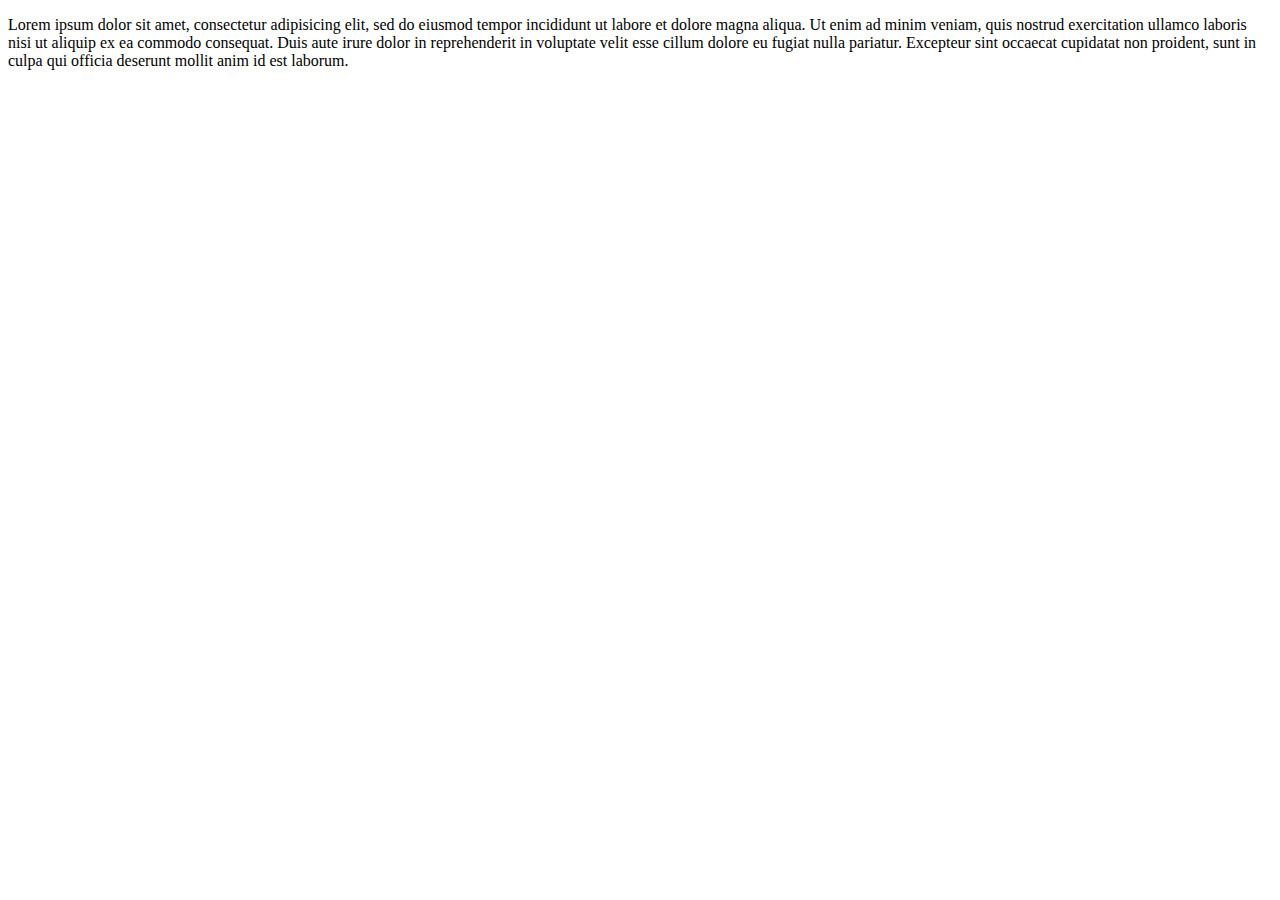
==== page.html @ d893655c "class, forms" ====
<!DOCTYPE html>
<html>
  <head>
    <meta charset="utf-8">
    <title>photo RWD</title>
    <link rel="stylesheet" href="css/bootrstrap.css">
  </head>
  <body>
 <p>Lorem ipsum dolor sit amet, consectetur adipisicing elit, sed do eiusmod tempor incididunt ut labore et dolore magna aliqua. Ut enim ad minim veniam, quis nostrud exercitation ullamco laboris nisi ut aliquip ex ea commodo consequat. Duis aute irure dolor in reprehenderit in voluptate velit esse cillum dolore eu fugiat nulla pariatur. Excepteur sint occaecat cupidatat non proident, sunt in culpa qui officia deserunt mollit anim id est laborum.</p>
  </body>
</html>
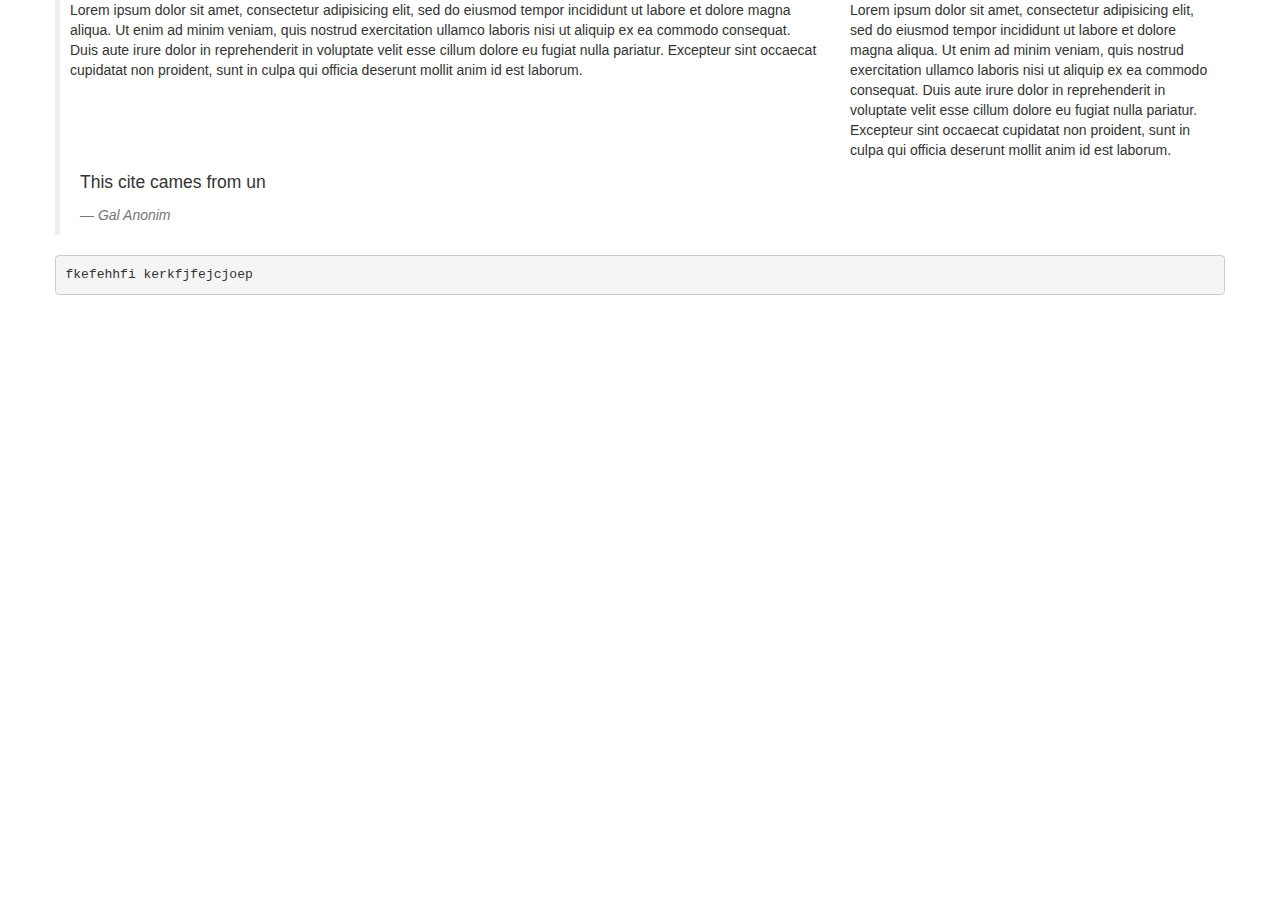
==== commit 06ecc5d1: "tables/rwd" ====
--- a/page.html
+++ b/page.html
@@ -1,11 +1,33 @@
 <!DOCTYPE html>
 <html>
-  <head>
+
+<head>
     <meta charset="utf-8">
     <title>photo RWD</title>
-    <link rel="stylesheet" href="css/bootrstrap.css">
-  </head>
-  <body>
- <p>Lorem ipsum dolor sit amet, consectetur adipisicing elit, sed do eiusmod tempor incididunt ut labore et dolore magna aliqua. Ut enim ad minim veniam, quis nostrud exercitation ullamco laboris nisi ut aliquip ex ea commodo consequat. Duis aute irure dolor in reprehenderit in voluptate velit esse cillum dolore eu fugiat nulla pariatur. Excepteur sint occaecat cupidatat non proident, sunt in culpa qui officia deserunt mollit anim id est laborum.</p>
-  </body>
+    <link rel="stylesheet" href="css/bootstrap.css">
+</head>
+
+<body>
+    <div class="container">
+
+        <div class="row">
+         <div class="alert alert-info hidden-lg">better to use large desktop</div>
+            <section class="col-lg-8 col-md-6">
+                <p>Lorem ipsum dolor sit amet, consectetur adipisicing elit, sed do eiusmod tempor incididunt ut labore et dolore magna aliqua. Ut enim ad minim veniam, quis nostrud exercitation ullamco laboris nisi ut aliquip ex ea commodo consequat. Duis
+                    aute irure dolor in reprehenderit in voluptate velit esse cillum dolore eu fugiat nulla pariatur. Excepteur sint occaecat cupidatat non proident, sunt in culpa qui officia deserunt mollit anim id est laborum.</p>
+            </section>
+            <section class="col-lg-4 col-md-6">
+                <p>Lorem ipsum dolor sit amet, consectetur adipisicing elit, sed do eiusmod tempor incididunt ut labore et dolore magna aliqua. Ut enim ad minim veniam, quis nostrud exercitation ullamco laboris nisi ut aliquip ex ea commodo consequat. Duis
+                    aute irure dolor in reprehenderit in voluptate velit esse cillum dolore eu fugiat nulla pariatur. Excepteur sint occaecat cupidatat non proident, sunt in culpa qui officia deserunt mollit anim id est laborum.</p>
+            </section>
+
+            <blockquote>
+              <p>This cite cames from un</p>
+              <small><cite title="Unkown">Gal Anonim</cite></small>
+            </blockquote>
+            <pre>fkefehhfi kerkfjfejcjoep</pre>
+        </div>
+    </div>
+</body>
+
 </html>
